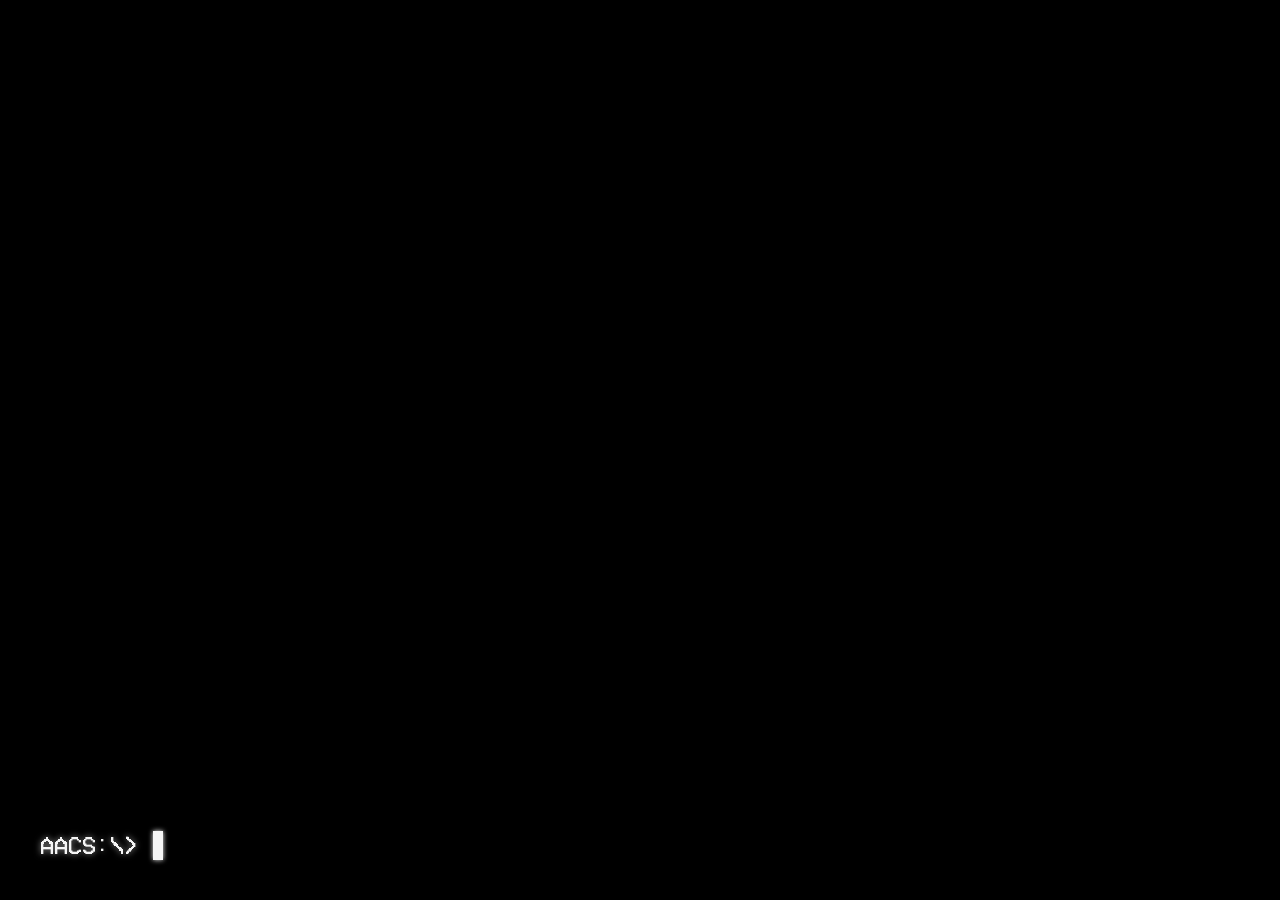
==== index.html @ e56b0e0d "added maze, added 2 png with secret, added final of quest" ====
<!DOCTYPE html>
<html lang="en">
<head>
    <meta charset="UTF-8">
    <meta name="viewport" content="width=device-width, initial-scale=1.0">
    <title>AACS Terminal</title>
    <link rel="stylesheet" href="./app/style.css">
    <link rel="icon" href="./app/RKN.png">
    <meta author="INSERT">
    <meta coauthor="FeranZello">
</head>
<body>




    //Zipkey: fjasuS473ASSDfj21kgi==21fka







    <video class="bg-video" preload="auto" autoplay muted loop playsinline>
        <source src="../video/AACS.mp4" type="video/mp4">
        <source src="../video/AACS.webm" type="video/webm">
    </video>
    
    <audio id="static" src="../audio/Static.mp3" autoplay loop playsinline></audio>
    
    <div id="screamer-container" style="display: none; position: fixed; top: 0; left: 0; width: 100vw; height: 100vh; background: black; z-index: 9999;">
    <video id="screamer-video" preload="auto" style="width: 100%; height: 100%; object-fit: cover;">
        <source src="./video/ryka_Rkoen.mp4" type="video/mp4">
    </video>
    </div>
    
    <div id="terminal">
        <div id="terminal-content">
            <div id="history"></div>

            <div class="input-line">
                <span class="prompt">AACS:\></span>
                <span id="typer-text"></span> <input type="text" id="cmd-input" autofocus spellcheck="false">
                <div id="cursor"></div>
            </div>
        </div>
    </div>

    <script type="module" src="./modules/date.js"></script>
    <script type="module" src="./modules/Download.js"></script>
    <script type="module" src="./modules/Readlog.js"></script>
    <script type="module" src="./app/script.js"></script>
    <script type="module" src="./modules/files.js"></script>
    <script type="module" src="./modules/progress.js"></script>
    <script type="module" src="./modules/TGbot.js"></script>
    <audio id="player-audio" src=""></audio>
</body>
</html>
---- app/style.css ----
html, body {
  width: 100%;
  height: 100%;
  margin: 0;
  background-color: black;
  overflow: hidden;
}

.bg-video {
  position: fixed;
  inset: 0;
  width: 100%;
  height: 100%;
  object-fit: cover;
  z-index: 0;
  pointer-events: none;
}

@font-face {
    font-family: 'VCR';
    src: url(../font/VCROSDMonoNova.woff);
    font-weight: normal;
    font-style: normal;
}

#terminal {
    position: fixed;
    left: 0;
    bottom: 0;
    width: 50%;
    padding: 40px;
    box-sizing: border-box;
    z-index: 10;

    color: whitesmoke;
    font-size: 24px;
    line-height: 1.2;
    font-family: 'VCR', sans-serif;
    display: flex;
    flex-direction: column;
    justify-content: flex-end;
}

#terminal-content {
    width: 100%;
    max-width: 900px;
    margin: 0 auto;
}

#history {
    display: flex;
    flex-direction: column;
    justify-content: flex-end;
    word-wrap: break-word;
    overflow-wrap:break-word;
    white-space: pre-wrap;
}

.line {
    width: 500vh;
    margin-bottom: 5px;
    display: block;
}

.input-line {
    display: flex;
    align-items: center;
    gap: 5px;
}

#history, .input-line {
    max-width: 40%; 
    text-align: left;
    text-shadow: 0 0 6px rgba(255, 255, 255, 0.6);
}

#cmd-input {
    position: absolute;
    opacity: 0;
    pointer-events: none;
    width: 1px;
}

#typer-text {
    white-space: pre;
    text-shadow: 0 0 3px rgba(255, 255, 255, 0.7);
    color: whitesmoke;
}

#cursor {
    display: inline-block;
    width: 10px;
    height: 1.2em;
    background: whitesmoke;
    animation: blink 1s infinite;
    margin-left: 5px;
    box-shadow: 0 0 5px whitesmoke;
}

.spinner-line {
    display: flex;
    gap: 10px;
    align-items: center;
    color: whitesmoke;
}

@keyframes blink {
    0%, 49% { opacity: 1; }
    50%, 100% { opacity: 0; }
}

.glitch-error {
    animation: shake 0.2s ease-in-out infinite, flashRed 0.3s infinite;
}

@keyframes shake {
    0% { transform: translate(0, 0); }
    25% { transform: translate(-2px, 1px); }
    50% { transform: translate(1px, -1px); }
    75% { transform: translate(-1px, -2px); }
    100% { transform: translate(0, 0); }
}

@keyframes flashRed {
    0% { color: whitesmoke; text-shadow: none; }
    50% { color: #ff0000; text-shadow: 0 0 5px #ff0000; }
    100% { color: whitesmoke; text-shadow: none; }
}
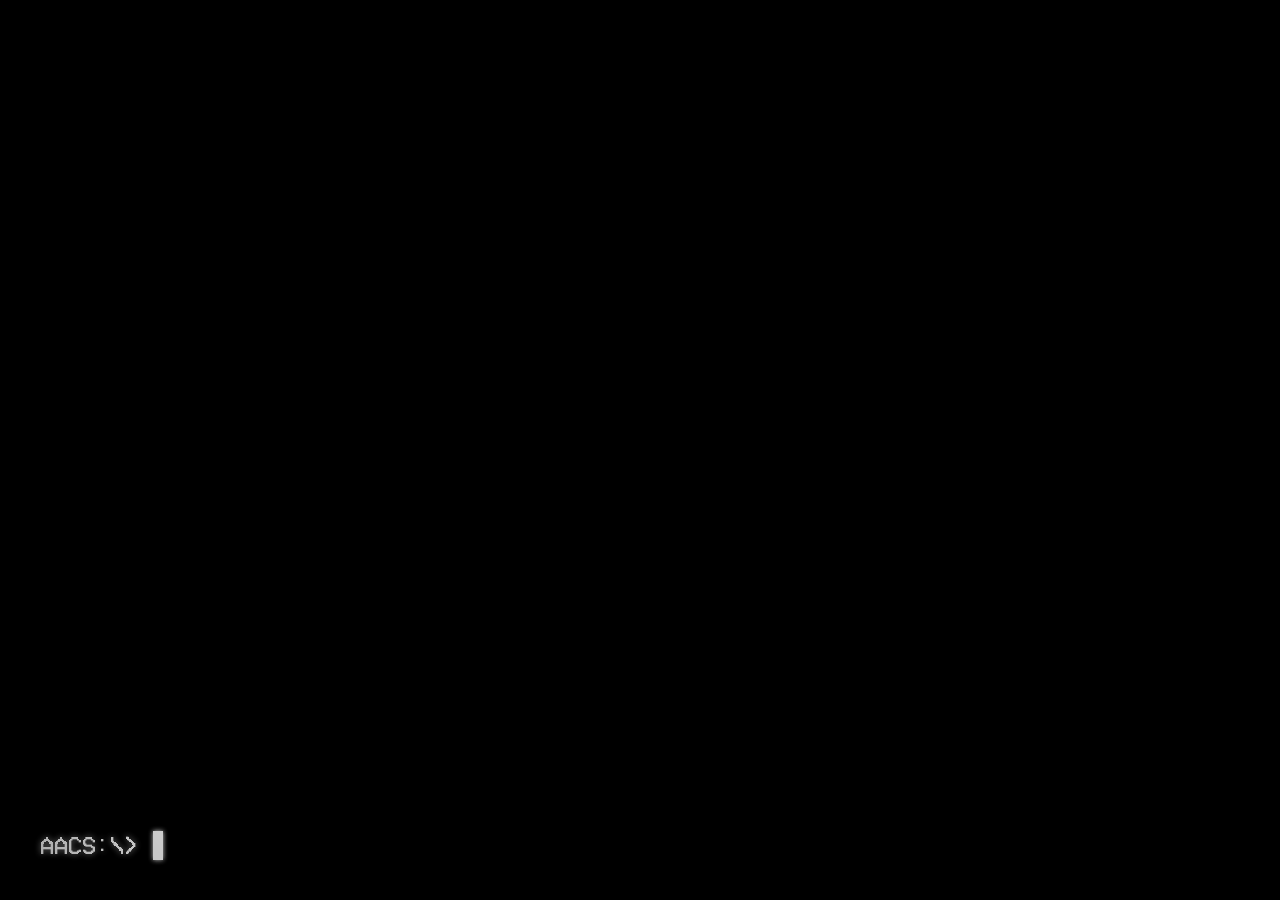
==== commit 9e1c42e4: "Huge updates in script,index,style added 2 new modules" ====
--- a/index.html
+++ b/index.html
@@ -22,30 +22,40 @@
 
 
 
+    <div id="hacking-overlay" style="display:none; position:fixed; top:0; left:0; width:100%; height:100%; background:black; color:#0f0; font-family:monospace; z-index:10000; overflow:hidden; padding:20px; font-size:12px; line-height:1;">
+        <div id="hacking-content"></div>
+    </div>
+
     <video class="bg-video" preload="auto" autoplay muted loop playsinline>
-        <source src="../video/AACS.mp4" type="video/mp4">
-        <source src="../video/AACS.webm" type="video/webm">
+        <source src="video/AACS.mp4" type="video/mp4">
+        <source src="video/AACS.webm" type="video/webm">
     </video>
     
-    <audio id="static" src="../audio/Static.mp3" autoplay loop playsinline></audio>
+    <audio id="static" src="audio/Static.mp3" autoplay loop playsinline></audio>
     
     <div id="screamer-container" style="display: none; position: fixed; top: 0; left: 0; width: 100vw; height: 100vh; background: black; z-index: 9999;">
     <video id="screamer-video" preload="auto" style="width: 100%; height: 100%; object-fit: cover;">
-        <source src="./video/ryka_Rkoen.mp4" type="video/mp4">
+        <source src="video/ryka_Rkoen.mp4" type="video/mp4">
     </video>
     </div>
+    
+    <div class="terminal-screen">
+    <div class="scanlines"></div>
+    <div class="vignette"></div>
     
     <div id="terminal">
         <div id="terminal-content">
             <div id="history"></div>
-
             <div class="input-line">
                 <span class="prompt">AACS:\></span>
-                <span id="typer-text"></span> <input type="text" id="cmd-input" autofocus spellcheck="false">
+                <span id="typer-text"></span>
+                <input type="text" id="cmd-input" autofocus spellcheck="false">
                 <div id="cursor"></div>
             </div>
         </div>
     </div>
+
+    <div id="connection-log" class="connection-log-overlay"></div>
 
     <script type="module" src="./modules/date.js"></script>
     <script type="module" src="./modules/Download.js"></script>
--- a/app/style.css
+++ b/app/style.css
@@ -47,6 +47,57 @@
     margin: 0 auto;
 }
 
+.terminal-container {
+    position: fixed;
+    top: 0; left: 0;
+    width: 100vw; height: 100vh;
+    background: #0a0a0a; /* Глубокий черный фон */
+    overflow: hidden;
+}
+
+.terminal-container::after {
+    content: "";
+    position: absolute;
+    top: -100%; left: 0;
+    width: 100%; height: 100px;
+    background: rgba(255, 255, 255, 0.03);
+    box-shadow: 0 0 20px rgba(255, 255, 255, 0.02);
+    animation: scan-line 8s linear infinite;
+    z-index: 12;
+    pointer-events: none;
+}
+
+@keyframes scan-line {
+    0% { top: -100px; }
+    100% { top: 100%; }
+}
+
+.scanlines {
+    position: absolute;
+    top: 0; left: 0;
+    width: 100%; height: 100%;
+    background: linear-gradient(
+        rgba(18, 16, 16, 0) 50%, 
+        rgba(0, 0, 0, 0.2) 50%
+    );
+    background-size: 100% 4px; /* Расстояние между линиями */
+    z-index: 10;
+    pointer-events: none;
+}
+
+.vignette {
+    position: absolute;
+    top: 0; left: 0;
+    width: 100%; height: 100%;
+    background: radial-gradient(
+        circle, 
+        rgba(0,0,0,0) 60%, 
+        rgba(0,0,0,0.8) 150%
+    );
+    z-index: 11;
+    pointer-events: none;
+}
+
 #history {
     display: flex;
     flex-direction: column;
@@ -125,4 +176,39 @@
     0% { color: whitesmoke; text-shadow: none; }
     50% { color: #ff0000; text-shadow: 0 0 5px #ff0000; }
     100% { color: whitesmoke; text-shadow: none; }
+}
+
+@keyframes glitch-flash {
+    0% { opacity: 1; }
+    50% { opacity: 0.8; background: #001100; }
+    100% { opacity: 1; }
+}
+
+#hacking-overlay {
+    animation: glitch-flash 0.1s infinite;
+    text-transform: uppercase;
+}
+
+
+.connection-log-overlay {
+    position: absolute;
+    top: 20px;
+    right: 20px;
+    text-align: right;
+    font-family: 'VCR';
+    font-size: 12px;
+    color: #ffffff;
+    pointer-events: none;
+    z-index: 100;
+    opacity: 0;
+    transition: opacity 0.5s ease;
+    line-height: 1.4;
+}
+
+.connection-log-overlay.visible {
+    opacity: 1;
+}
+
+.log-line {
+    text-shadow: 0 0 5px rgba(85, 255, 85, 0.5);
 }
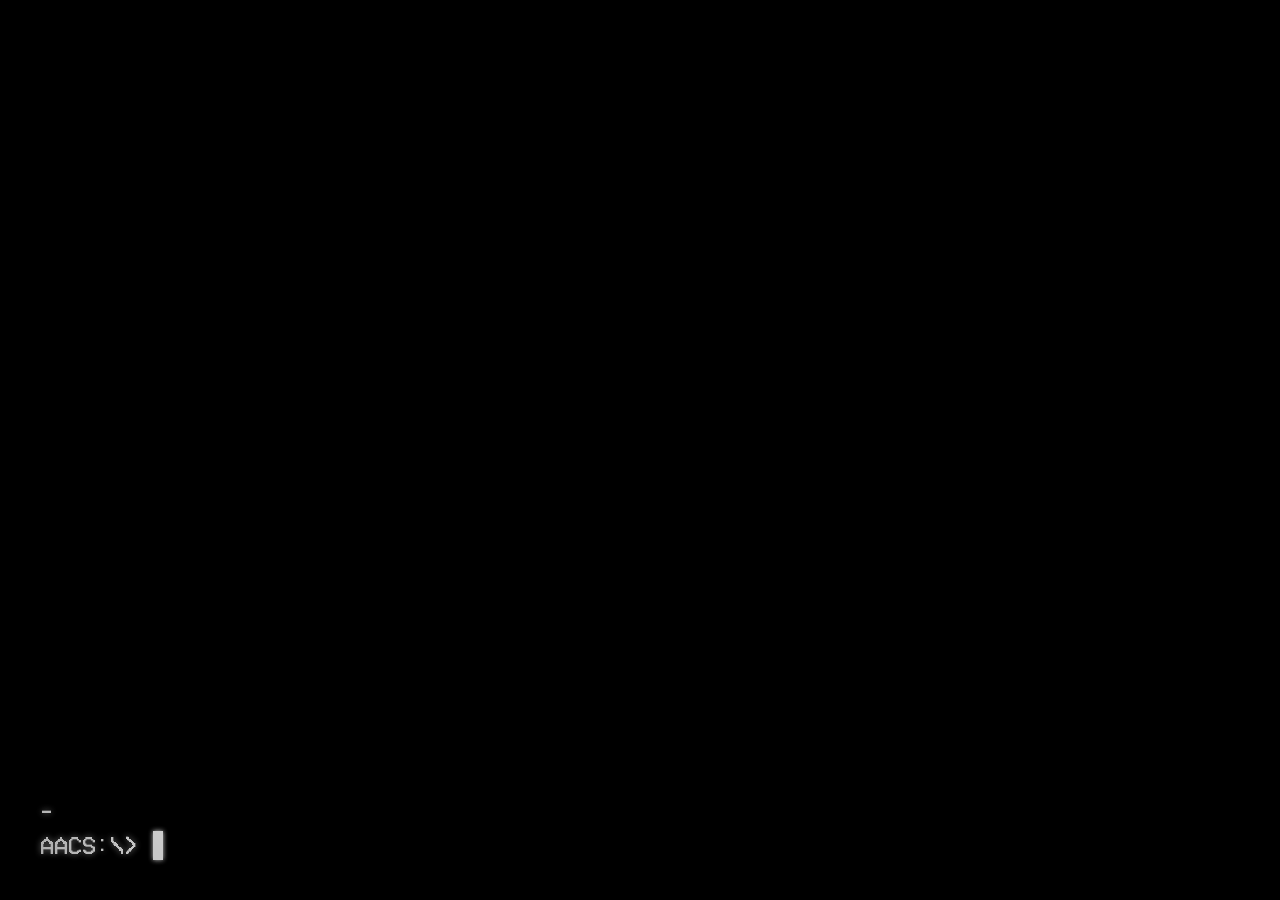
==== commit 17fbae55: "HUGE lore update, update in all script.js due lore update, rewriten logs, added more files, updated " ====
--- a/index.html
+++ b/index.html
@@ -10,17 +10,6 @@
     <meta coauthor="FeranZello">
 </head>
 <body>
-
-
-
-
-    //Zipkey: fjasuS473ASSDfj21kgi==21fka
-
-
-
-
-
-
 
     <div id="hacking-overlay" style="display:none; position:fixed; top:0; left:0; width:100%; height:100%; background:black; color:#0f0; font-family:monospace; z-index:10000; overflow:hidden; padding:20px; font-size:12px; line-height:1;">
         <div id="hacking-content"></div>
@@ -37,6 +26,16 @@
     <video id="screamer-video" preload="auto" style="width: 100%; height: 100%; object-fit: cover;">
         <source src="video/ryka_Rkoen.mp4" type="video/mp4">
     </video>
+    </div>
+    <!-- Контейнер для 3D карты внутри "окна" -->
+    <div id="netmap-overlay" class="hidden">
+        <div class="netmap-window">
+            <div class="netmap-header">
+                <span class="netmap-title">AACS_GEO_SCANNER v1.0</span>
+                <span class="netmap-hint">PRESS [TAB] TO EXIT</span>
+            </div>
+            <div id="antenna-viewport"></div> <!-- Перемещаем вьюпорт сюда -->
+        </div>
     </div>
     
     <div class="terminal-screen">
@@ -64,6 +63,8 @@
     <script type="module" src="./modules/files.js"></script>
     <script type="module" src="./modules/progress.js"></script>
     <script type="module" src="./modules/TGbot.js"></script>
+    <script type="module" src="./modules/three-bg.js"></script>
+    <script src="https://cdnjs.cloudflare.com/ajax/libs/three.js/r128/three.min.js"></script>
     <audio id="player-audio" src=""></audio>
 </body>
 </html>
--- a/app/style.css
+++ b/app/style.css
@@ -31,6 +31,7 @@
     padding: 40px;
     box-sizing: border-box;
     z-index: 10;
+    background: transparent !important;
 
     color: whitesmoke;
     font-size: 24px;
@@ -211,4 +212,59 @@
 
 .log-line {
     text-shadow: 0 0 5px rgba(85, 255, 85, 0.5);
+}
+
+#antenna-viewport {
+    position: fixed;
+    top: 0;
+    left: 0;
+    width: 100vw;
+    height: 100vh;
+    z-index: 1;
+    pointer-events: none;
+    background: transparent;
+    filter: drop-shadow(0 0 5px #55ff55);
+    mix-blend-mode: screen;
+}
+
+#netmap-overlay {
+    position: fixed;
+    top: 0;
+    left: 0;
+    width: 100vw;
+    height: 100vh;
+    background: rgba(0, 0, 0, 0.85);
+    display: flex;
+    justify-content: center;
+    align-items: center;
+    z-index: 10000;
+}
+
+.netmap-window {
+    width: 80%;
+    height: 80%;
+    border: 1px solid #3f3f3f;
+    background: black;
+    position: relative;
+    box-shadow: 0 0 20px rgba(0, 0, 0, 0.2);
+}
+
+.netmap-header {
+    background: #3f3f3f;
+    color: black;
+    padding: 5px 15px;
+    display: flex;
+    justify-content: space-between;
+    font-family: 'Courier New', monospace;
+    font-weight: bold;
+    font-size: 14px;
+}
+
+#antenna-viewport {
+    width: 100%;
+    height: calc(100% - 30px);
+}
+
+.hidden {
+    display: none !important;
 }
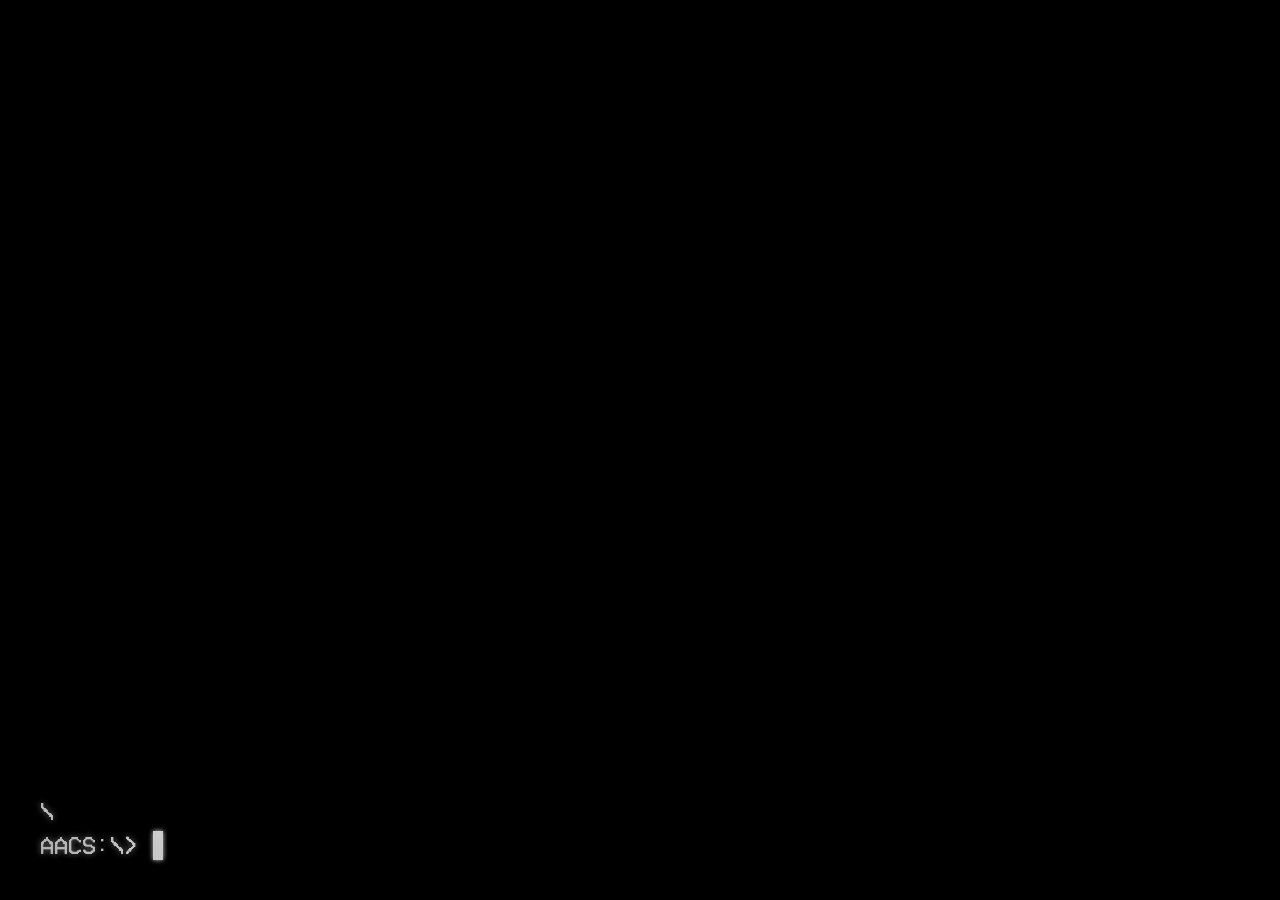
==== commit 67795a2b: "minor fix" ====
--- a/index.html
+++ b/index.html
@@ -27,14 +27,13 @@
         <source src="video/ryka_Rkoen.mp4" type="video/mp4">
     </video>
     </div>
-    <!-- Контейнер для 3D карты внутри "окна" -->
     <div id="netmap-overlay" class="hidden">
         <div class="netmap-window">
             <div class="netmap-header">
                 <span class="netmap-title">AACS_GEO_SCANNER v1.0</span>
                 <span class="netmap-hint">PRESS [TAB] TO EXIT</span>
             </div>
-            <div id="antenna-viewport"></div> <!-- Перемещаем вьюпорт сюда -->
+            <div id="antenna-viewport"></div>
         </div>
     </div>
     
